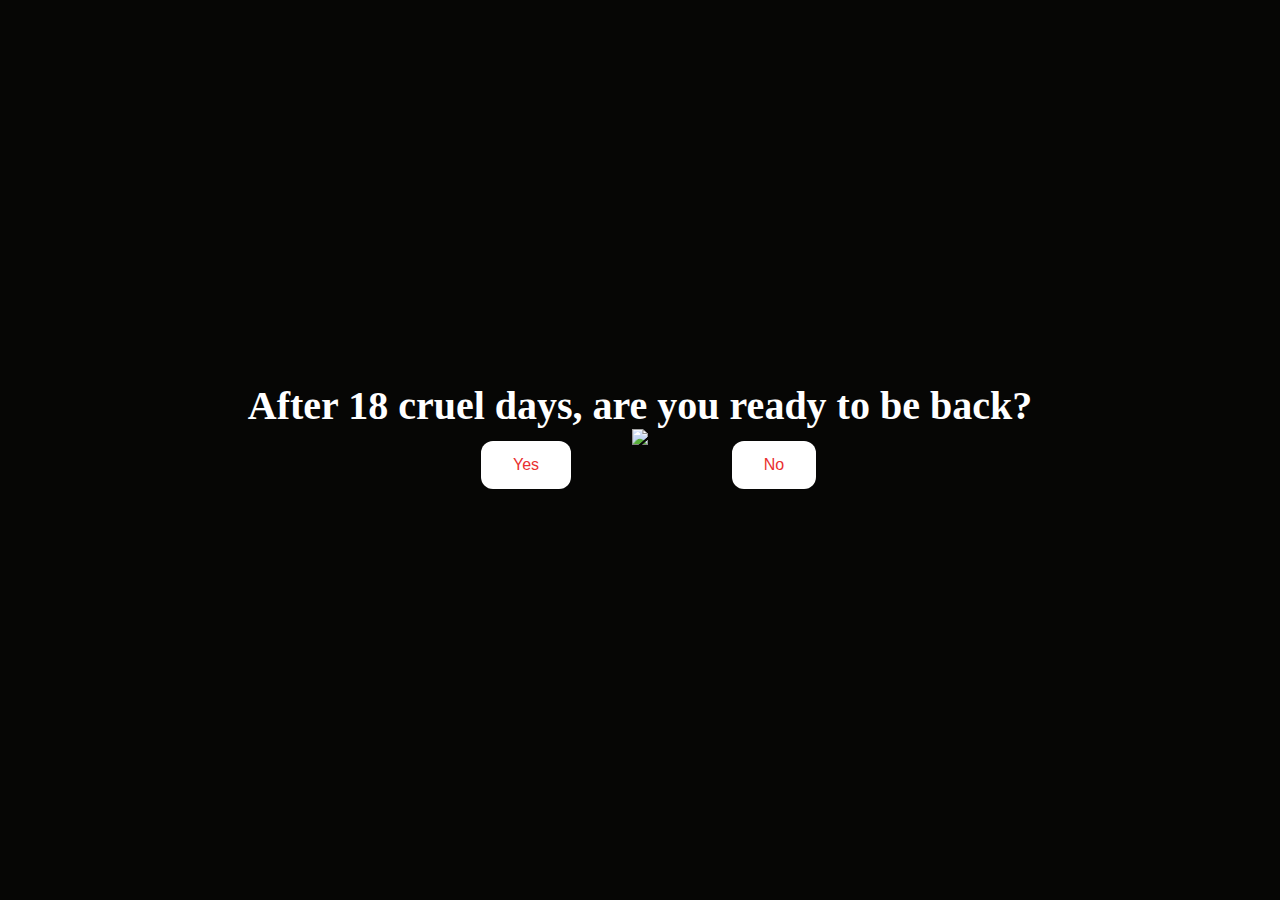
==== ques1.html @ 103a0765 "Add files via upload" ====
<!DOCTYPE html>
<html lang="en">
    <head>
        <link rel="stylesheet" href="styles.css">
        
    </head> 
    <body>
        <div class="container">
            <div >
                
                <h1 class = "header_text">After 18 cruel days, are you ready to be back?</h1>
            </div>
            <div class="gif_container">
                <img src="https://media2.giphy.com/media/v1.Y2lkPTc5MGI3NjExODhrMTZmd294cnBsZGp4Z2h6dzA4NXFidnltbTE5OWV2OHpxOXQzMiZlcD12MV9pbnRlcm5hbF9naWZfYnlfaWQmY3Q9cw/YnBFhJ4FvVuyspUcZL/giphy.gif">
            </div>
            <div class = "buttons">
                <button class="btn" id = "yesButton" onclick="nextPage()">Yes</button>
                <button class="btn" id="noButton" onmouseover="moveButton()" onclick="moveButton()">No</button>
                <script>
                    function nextPage() {
                        window.location.href = "ques2.html";
                    }
                    
                    function moveButton() {
                        var x = Math.random() * (window.innerWidth - document.getElementById('noButton').offsetWidth) - 85;
                        var y = Math.random() * (window.innerHeight - document.getElementById('noButton').offsetHeight) - 48;
                        document.getElementById('noButton').style.left = `${x}px`;
                        document.getElementById('noButton').style.top = `${y}px`;
                    }
                </script> 
            </div>
        </div>
       
    </body> 
</html>
---- styles.css ----
body {
    display: flex;
    justify-content: center;
    align-items: center;
    height: 90vh;
    background-color: rgb(6, 6, 5);
}

#noButton {
    position: absolute;
    margin-left: 250px;
    transition: 0.5s;
}

#yesButton {
    position: absolute;
    margin-right: 250px;
}

.header_text {
    font-family: 'Nunito';
    font-size: 40px;
    font-weight: bold;
    color: rgb(255, 255, 255);
    text-align: center;
    margin-top: 20px;
    margin-bottom: 0;
}

.buttons {
    display: flex;
    flex-direction: row;
    justify-content: center;
    align-items: center;
    margin-top: 20px;
    margin-left: 20px;
}

.btn {
    background-color: #ffffff;
    color: rgb(233, 48, 48);
    padding: 15px 32px;
    text-align: center;
    display: inline-block;
    font-size: 16px;
    margin: 4px 2px;
    cursor: pointer;
    border: none;
    border-radius: 12px;
    transition: background-color 0.3s ease;
}

.gif_container {
    display: flex;
    justify-content: center;
    align-items: center;
}

@media only screen and (max-width: 320px) and (max-height: 568px) {
    body {
        height: 100vh;
    }

    .header_text {
        font-size: 20px;
    }

    img {
        height: 60vh;
    }

    .btn {
        padding: 10px 18px;
        font-size: 12px;
    }
}

@media only screen and (max-width: 414px) and (max-height: 736px) {
    body {
        height: 90vh;
    }

    .header_text {
        font-size: 28px;
    }

    img {
        height: 60vh;
    }

    .btn {
        padding: 15px 25px;
        font-size: 14px;
    }
}
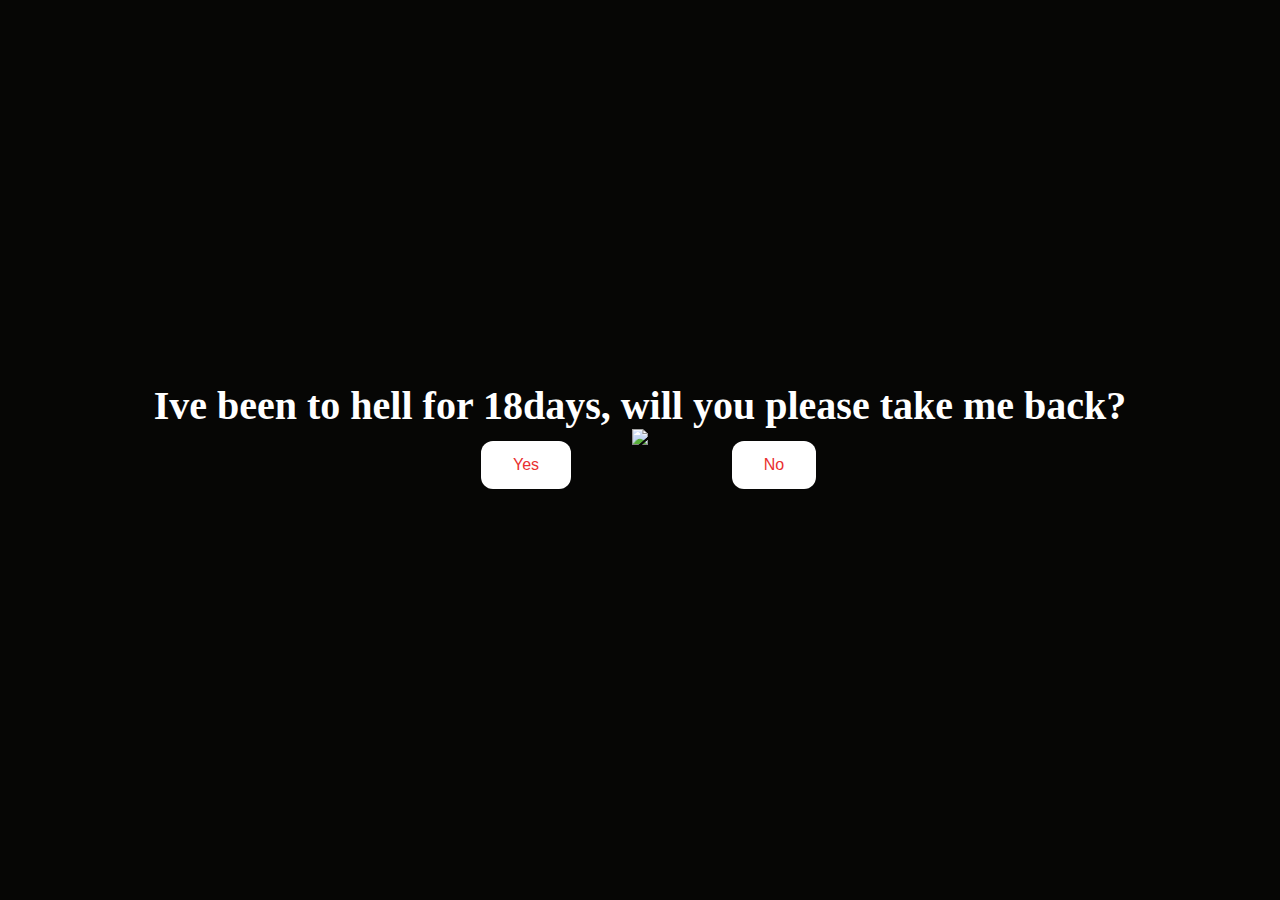
==== commit 12c16e05: "lat" ====
--- a/ques1.html
+++ b/ques1.html
@@ -8,7 +8,7 @@
         <div class="container">
             <div >
                 
-                <h1 class = "header_text">After 18 cruel days, are you ready to be back?</h1>
+                <h1 class = "header_text">Ive been to hell for 18days, will you please take me back?</h1>
             </div>
             <div class="gif_container">
                 <img src="https://media2.giphy.com/media/v1.Y2lkPTc5MGI3NjExODhrMTZmd294cnBsZGp4Z2h6dzA4NXFidnltbTE5OWV2OHpxOXQzMiZlcD12MV9pbnRlcm5hbF9naWZfYnlfaWQmY3Q9cw/YnBFhJ4FvVuyspUcZL/giphy.gif">
